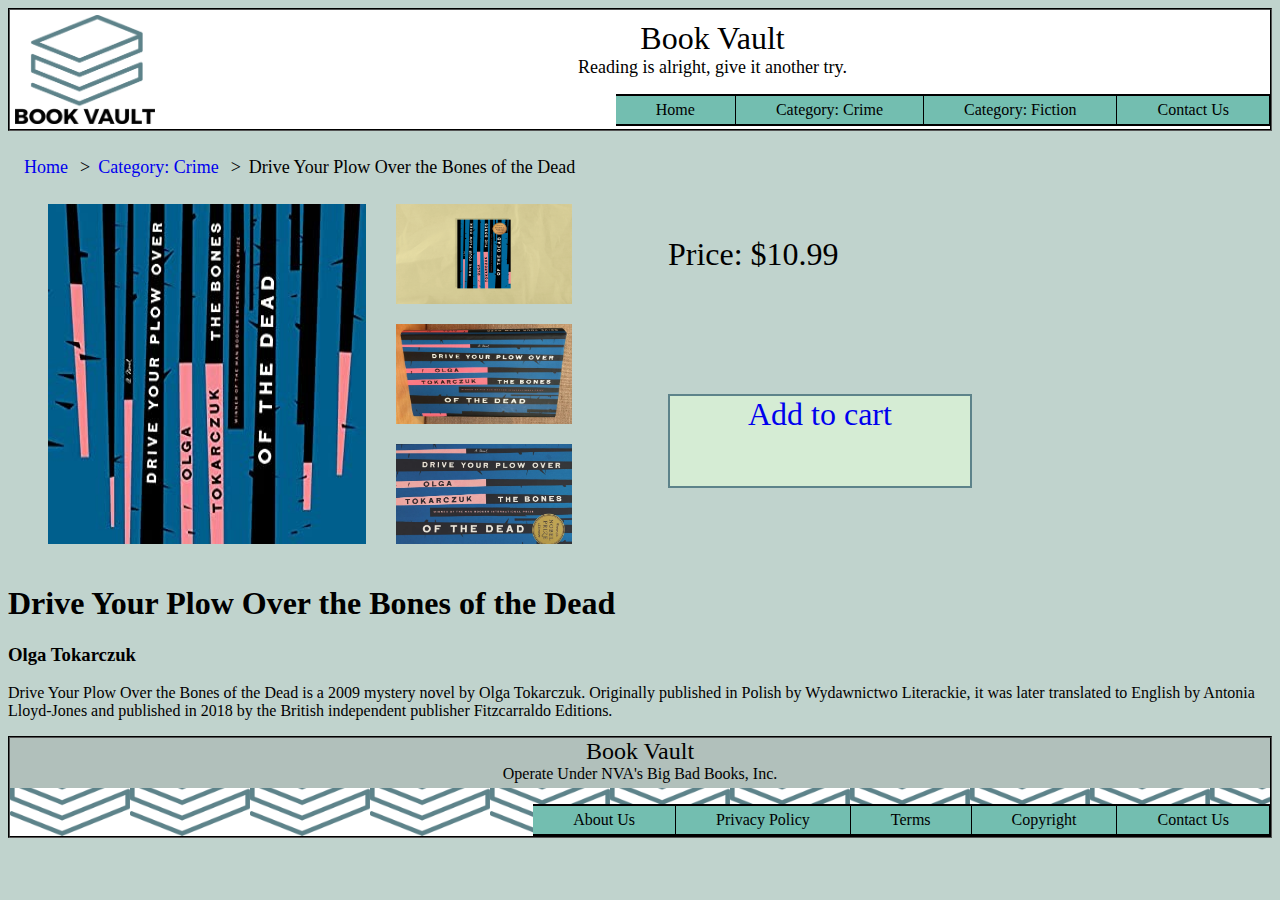
==== pages/book.html @ ac2bdc7b "almost done" ====
<!-- this is the home page -->
<!DOCTYPE html>
<html lang="en">
  <head>
    <meta charset="utf-8">
    <meta name="viewport" content="width=device-width, initial-scale=1">
    <link rel="stylesheet" href="/css/book.css">
    <title>Drive Your Plow...: Book Vault</title>
  </head>
  <body>
    <header>
        <a id="logo" href="/index.html">
            <img src="/media/logo.png" alt="Book Vault Logo">
        </a>
        <div id="header_title">Book Vault</div>
        <div id="header_slogan">Reading is alright, give it another try.</div>
      <nav id="hd_nav">
        <ul>
            <li><a href="/pages/contact.html">Contact Us</a></li>
            <li><a href="/pages/cate1_crime.html">Category: Fiction</a></li>
            <li><a href="/pages/cate1_crime.html">Category: Crime</a></li>
            <li><a href="/index.html">Home</a></li>
        </ul>
      </nav>
    </header>

    <section id="main">
      <ul id="breadcrumb1">
        <li><a href="/index.html">Home</a></li>
        <li><a href="/pages/cate1_crime.html">Category: Crime</a></li>
        <li>Drive Your Plow Over the Bones of the Dead</li>
      </ul>
      <div id="purchase">
        <div id="book_img">
            <img class="big_img" src="/media/b1_plow_ot.jpg" alt="Drive Your Plow...">
            <div id="smalls">
                <img class="lil_img" src="/media/plow1.jpg" alt="Drive Your Plow...">
                <img class="lil_img" src="/media/plow2.jpg" alt="Drive Your Plow...">
                <img class="lil_img" src="/media/plow3.jpg" alt="Drive Your Plow...">
            </div>
        </div>
        <div id="buy">
            <p id="price">Price: $10.99</p>
            <div id="buy_button"><a href="#">Add to cart</a></div>
        </div>
      </div>
      <h1>Drive Your Plow Over the Bones of the Dead</h1>
      <div id="description">
        <h3>Olga Tokarczuk</h3>
        <p>Drive Your Plow Over the Bones of the Dead is a 2009 mystery novel by Olga Tokarczuk. 
            Originally published in Polish by Wydawnictwo Literackie, it was later translated to English 
            by Antonia Lloyd-Jones and published in 2018 by the British independent publisher Fitzcarraldo Editions. </p>
      </div>
      
    </section>
    <footer>
      <div id="ft_cname">Book Vault</div>
      <div id="ft_corp">Operate Under NVA's Big Bad Books, Inc.</div>
      <nav id="ft_nav">
        <ul>
          <li><a href="/pages/contact.html">Contact Us</a></li>
          <li><a href="#">Copyright</a></li>
          <li><a href="#">Terms</a></li>
          <li><a href="#">Privacy Policy</a></li>
          <li><a href="#">About Us</a></li>
      </ul>
      </nav>
    </footer>
  </body>
</html>
---- css/book.css ----
/* header - to be reused */
body{
    background-color: #c0d3cd;
}
h1{
    font-family: 'Trebuchet MS';
}
header{
    border: groove 2px black;
    overflow: hidden;
    background-color: white;
    font-family: 'Trebuchet MS';
    text-align: center;
}
#hd_nav ul{
    list-style-type: none;
}
#hd_nav li, #ft_nav li{
    float:right;
    border-right: solid 1px black;
}
#hd_nav li a, #ft_nav li a{
    display: block;
    color:black;
    text-align: center;
    padding: 5px 40px;
    background-color: #73beb0;
    text-decoration: none;
    font-family: cursive ;
    border-top: solid 2px black;
    border-bottom: solid 2px black;
}
#hd_nav li a:hover{
    background-color: #5d838a;
    color:white;
}
#logo img{
    float:left;
    width: 140px;
    padding: 5px 0 5px 5px;
}
#header_title{
    padding-top: 10px;
    font-size: xx-large;
}
#header_slogan{
    font-size: large;
}
/* body - unique */

#breadcrumb1 {
    padding: 10px 16px;
    list-style: none;
  }
  
  /* Display list items side by side */
  #breadcrumb1 li {
    display: inline;
    font-size: 18px;
  }
  #breadcrumb1 li a{
    text-decoration: none;
  }
  
  /* Add > before/behind each list item */
  #breadcrumb1 li+li:before {
    padding: 8px;
    color: black;
    content: "\003e";
}
#purchase{
    display:flex;
    flex-direction: row;
}
#buy{

}
#book_img{
    display: flex;
    flex-direction: row;
}
.big_img{
    order:1;
    padding: 0 30px 20px 40px;
    border-radius: 10px;
}
#smalls{
    order: 2;
    display:flex;
    flex-direction: column;
    padding: 0px 20px 0  0;
}
.lil_img{
    max-height: 100px;
    padding: 0 0 20px 0;
}
#price{
    margin-left:25%;
    font-family: 'Trebuchet MS';
    font-size: xx-large;
}

#buy_button{
    background-color: #D5ECD4;
    border: solid 2px #5d838a;
    width: 300px;
    height: 25%;
    margin-top: 40%;
    margin-left: 25%;
    font-family: 'Trebuchet MS';
    font-size: xx-large;
    text-align: center;
    top: 50%;
}
#buy_button a{
    text-decoration: none;
    margin-top: 10%;
}
/* footer - to be reused */
footer {
    border: groove 2px black;
    overflow: hidden;
    background-color: white;
    font-family: 'Trebuchet MS';
    text-align: center;
    background-image: url("/media/logo_nt.png");
    background-repeat: repeat-x;
    background-size:contain;
}
#ft_nav{
    font-family: cursive;
}
#ft_nav ul{
    list-style-type: none;
}
#ft_cname{
    font-size: x-large;
    background-color: #b1c0bb;
}
#ft_corp{
    font-size: medium;
    background-color: #b1c0bb;
    padding-bottom: 5px;
}
#ft_nav a:hover{
    background-color: rgb(90, 241, 90);
}
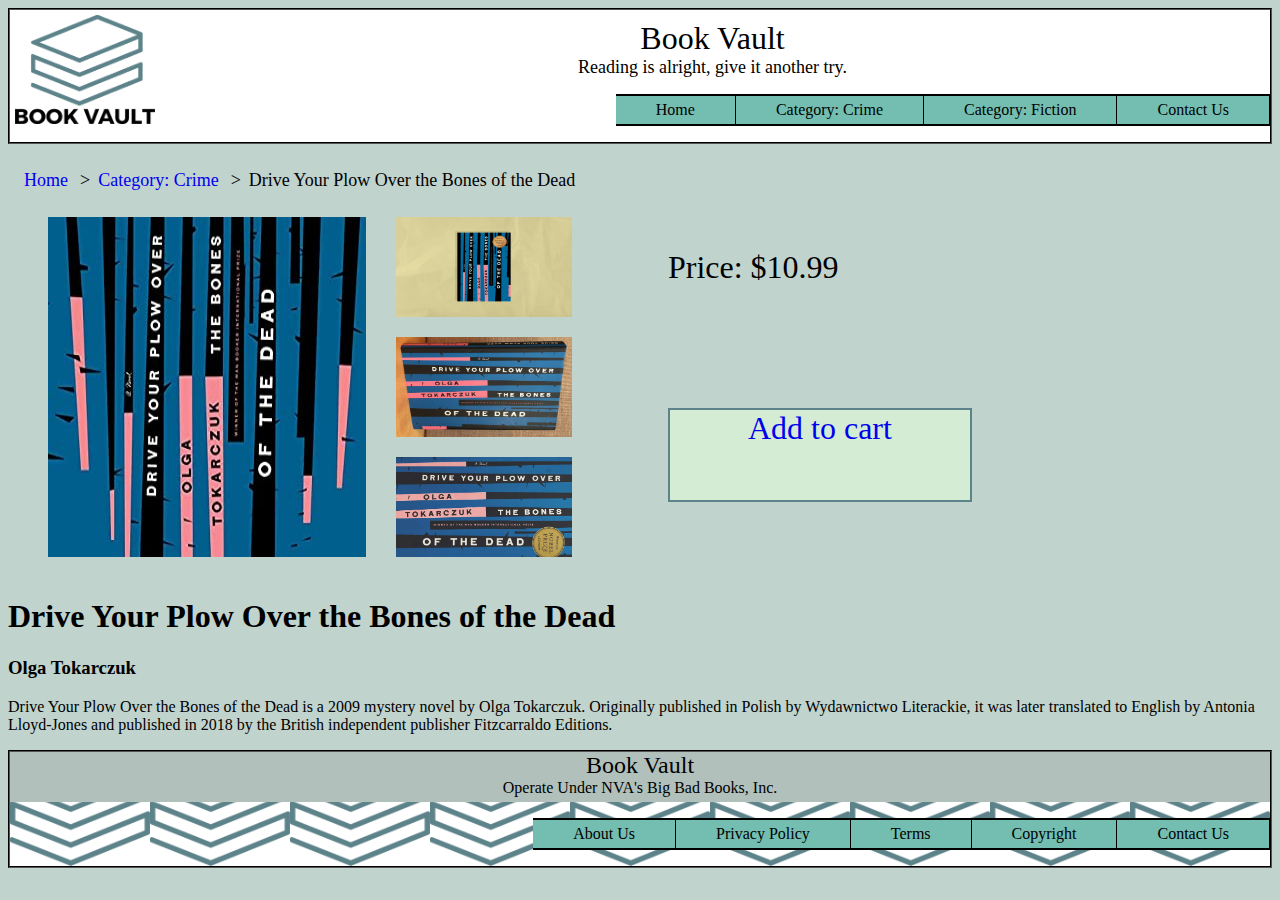
==== commit 5423c52c: "final ver" ====
--- a/pages/book.html
+++ b/pages/book.html
@@ -14,7 +14,7 @@
         </a>
         <div id="header_title">Book Vault</div>
         <div id="header_slogan">Reading is alright, give it another try.</div>
-      <nav id="hd_nav">
+      <nav class="nav_bar">
         <ul>
             <li><a href="/pages/contact.html">Contact Us</a></li>
             <li><a href="/pages/cate1_crime.html">Category: Fiction</a></li>
@@ -56,7 +56,7 @@
     <footer>
       <div id="ft_cname">Book Vault</div>
       <div id="ft_corp">Operate Under NVA's Big Bad Books, Inc.</div>
-      <nav id="ft_nav">
+      <nav class="nav_bar">
         <ul>
           <li><a href="/pages/contact.html">Contact Us</a></li>
           <li><a href="#">Copyright</a></li>
--- a/css/book.css
+++ b/css/book.css
@@ -12,14 +12,16 @@
     font-family: 'Trebuchet MS';
     text-align: center;
 }
-#hd_nav ul{
+.nav_bar ul{
     list-style-type: none;
+    float:right;
+    display: flex;
+    flex-direction: row-reverse;
 }
-#hd_nav li, #ft_nav li{
-    float:right;
+.nav_bar li{
     border-right: solid 1px black;
 }
-#hd_nav li a, #ft_nav li a{
+.nav_bar li a{
     display: block;
     color:black;
     text-align: center;
@@ -30,7 +32,7 @@
     border-top: solid 2px black;
     border-bottom: solid 2px black;
 }
-#hd_nav li a:hover{
+.nav_bar li a:hover{
     background-color: #5d838a;
     color:white;
 }
@@ -72,15 +74,13 @@
     display:flex;
     flex-direction: row;
 }
-#buy{
-
-}
 #book_img{
     display: flex;
     flex-direction: row;
 }
 .big_img{
     order:1;
+    max-width: 500px;
     padding: 0 30px 20px 40px;
     border-radius: 10px;
 }
@@ -99,7 +99,6 @@
     font-family: 'Trebuchet MS';
     font-size: xx-large;
 }
-
 #buy_button{
     background-color: #D5ECD4;
     border: solid 2px #5d838a;
@@ -116,7 +115,6 @@
     text-decoration: none;
     margin-top: 10%;
 }
-/* footer - to be reused */
 footer {
     border: groove 2px black;
     overflow: hidden;
@@ -130,7 +128,7 @@
 #ft_nav{
     font-family: cursive;
 }
-#ft_nav ul{
+.nav_bar ul{
     list-style-type: none;
 }
 #ft_cname{
@@ -144,4 +142,28 @@
 }
 #ft_nav a:hover{
     background-color: rgb(90, 241, 90);
+}
+/* responsive: vertical nav bar for mobile */
+@media screen and (min-width:960px){
+}
+
+@media screen and (max-width:960px){
+    .nav_bar ul{
+        flex-direction: column-reverse;
+    }
+    .nav_bar li{
+        float:none;
+    }
+    #book_img{
+        flex-direction: column;
+    }
+    #smalls{
+        flex-direction: row;
+    }
+    #purchase{
+        flex-direction: column;
+    }
+    #buy_button{
+        margin-top: 10%;
+    }
 }